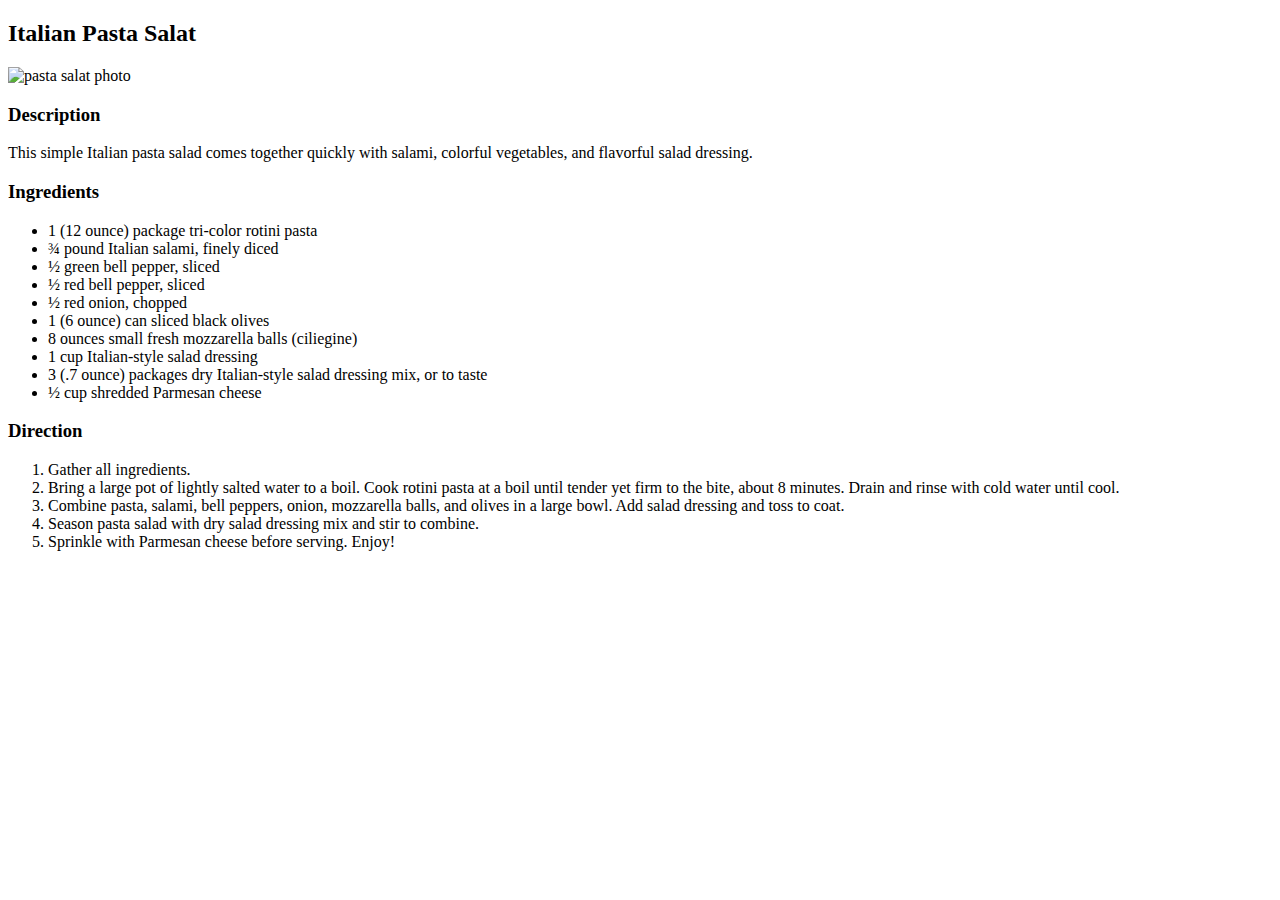
==== recipes/italian-pasta-salat.html @ 968b8ca3 "odin project - first step" ====
<!DOCTYPE html>
<html lang="en">
  <head>
    <meta charset="UTF-8" />
    <meta name="viewport" content="width=device-width, initial-scale=1.0" />
    <title>Document</title>
  </head>
  <body>
    <h2>Italian Pasta Salat</h2>
    <img
      src="https://www.allrecipes.com/thmb/WF-Y_9nLRpZkYORYywk5lJr4YIw=/1500x0/filters:no_upscale():max_bytes(150000):strip_icc():format(webp)/222750-Quick-Italian-Pasta-Salad-DDMFS-3X4-0440-3fd1752b521542c49010e5ea07784d84.jpg"
      alt="pasta salat photo"
      width="180px"
      height="180px"
    />

    <h3>Description</h3>
    <p>
      This simple Italian pasta salad comes together quickly with salami,
      colorful vegetables, and flavorful salad dressing.
    </p>

    <h3>Ingredients</h3>
    <ul>
      <li>1 (12 ounce) package tri-color rotini pasta</li>
      <li>¾ pound Italian salami, finely diced</li>
      <li>½ green bell pepper, sliced</li>
      <li>½ red bell pepper, sliced</li>
      <li>½ red onion, chopped</li>
      <li>1 (6 ounce) can sliced black olives</li>
      <li>8 ounces small fresh mozzarella balls (ciliegine)</li>
      <li>1 cup Italian-style salad dressing</li>
      <li>
        3 (.7 ounce) packages dry Italian-style salad dressing mix, or to taste
      </li>
      <li>½ cup shredded Parmesan cheese</li>
    </ul>

    <h3>Direction</h3>

    <ol>
      <li>Gather all ingredients.</li>
      <li>
        Bring a large pot of lightly salted water to a boil. Cook rotini pasta
        at a boil until tender yet firm to the bite, about 8 minutes. Drain and
        rinse with cold water until cool.
      </li>
      <li>
        Combine pasta, salami, bell peppers, onion, mozzarella balls, and olives
        in a large bowl. Add salad dressing and toss to coat.
      </li>
      <li>
        Season pasta salad with dry salad dressing mix and stir to combine.
      </li>
      <li>Sprinkle with Parmesan cheese before serving. Enjoy!</li>
    </ol>
  </body>
</html>
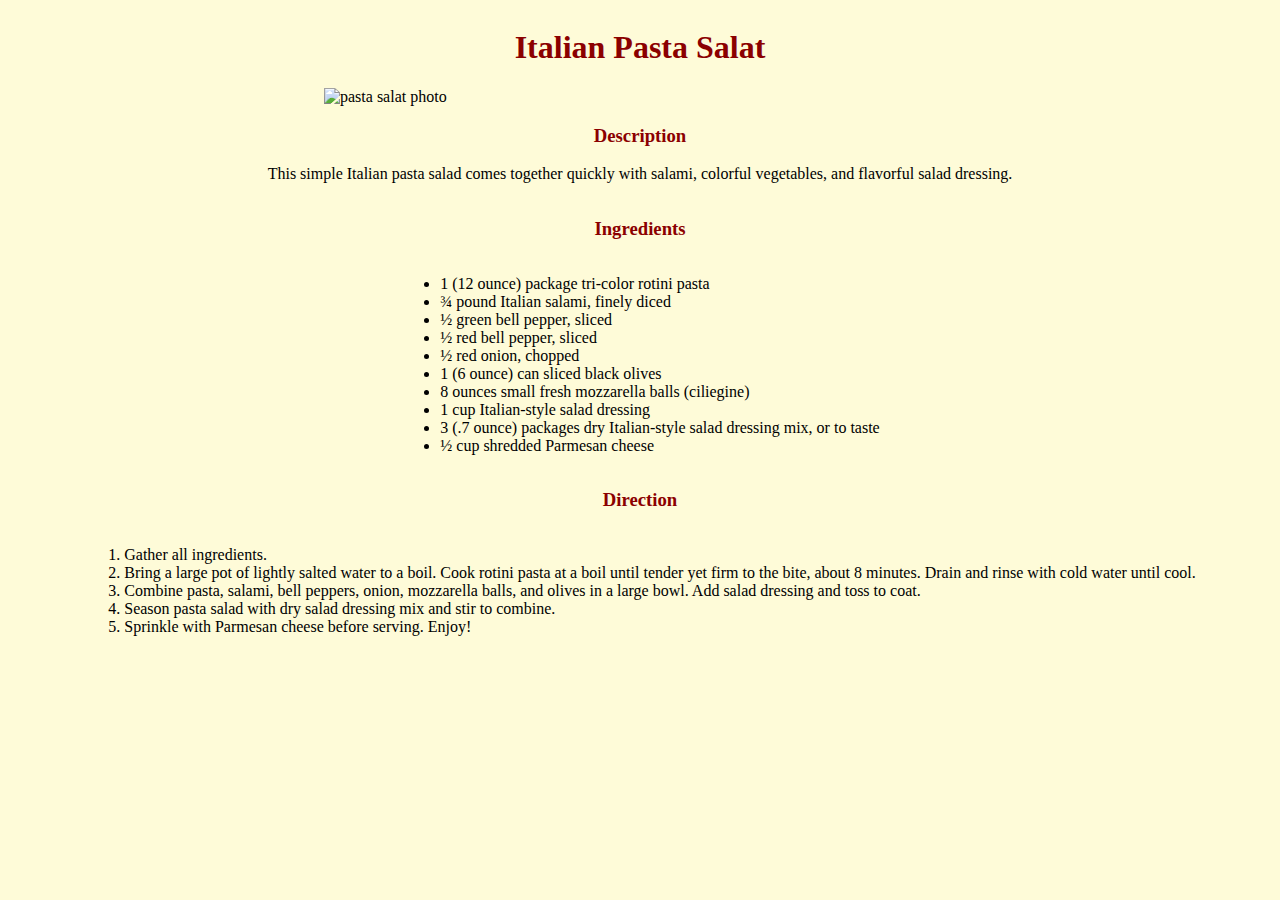
==== commit d6c931c4: "style for italian pasta salat" ====
--- a/recipes/italian-pasta-salat.html
+++ b/recipes/italian-pasta-salat.html
@@ -4,55 +4,60 @@
     <meta charset="UTF-8" />
     <meta name="viewport" content="width=device-width, initial-scale=1.0" />
     <title>Document</title>
+    <link rel="stylesheet" href="style-italian-pasta.css" />
   </head>
   <body>
-    <h2>Italian Pasta Salat</h2>
+    <h1>Italian Pasta Salat</h1>
     <img
       src="https://www.allrecipes.com/thmb/WF-Y_9nLRpZkYORYywk5lJr4YIw=/1500x0/filters:no_upscale():max_bytes(150000):strip_icc():format(webp)/222750-Quick-Italian-Pasta-Salad-DDMFS-3X4-0440-3fd1752b521542c49010e5ea07784d84.jpg"
       alt="pasta salat photo"
-      width="180px"
-      height="180px"
     />
+    <div class="Description">
+      <h3>Description</h3>
+      <p>
+        This simple Italian pasta salad comes together quickly with salami,
+        colorful vegetables, and flavorful salad dressing.
+      </p>
+    </div>
 
-    <h3>Description</h3>
-    <p>
-      This simple Italian pasta salad comes together quickly with salami,
-      colorful vegetables, and flavorful salad dressing.
-    </p>
+    <div class="Ingredients">
+      <h3>Ingredients</h3>
+      <ul class="list">
+        <li>1 (12 ounce) package tri-color rotini pasta</li>
+        <li>¾ pound Italian salami, finely diced</li>
+        <li>½ green bell pepper, sliced</li>
+        <li>½ red bell pepper, sliced</li>
+        <li>½ red onion, chopped</li>
+        <li>1 (6 ounce) can sliced black olives</li>
+        <li>8 ounces small fresh mozzarella balls (ciliegine)</li>
+        <li>1 cup Italian-style salad dressing</li>
+        <li>
+          3 (.7 ounce) packages dry Italian-style salad dressing mix, or to
+          taste
+        </li>
+        <li>½ cup shredded Parmesan cheese</li>
+      </ul>
+    </div>
 
-    <h3>Ingredients</h3>
-    <ul>
-      <li>1 (12 ounce) package tri-color rotini pasta</li>
-      <li>¾ pound Italian salami, finely diced</li>
-      <li>½ green bell pepper, sliced</li>
-      <li>½ red bell pepper, sliced</li>
-      <li>½ red onion, chopped</li>
-      <li>1 (6 ounce) can sliced black olives</li>
-      <li>8 ounces small fresh mozzarella balls (ciliegine)</li>
-      <li>1 cup Italian-style salad dressing</li>
-      <li>
-        3 (.7 ounce) packages dry Italian-style salad dressing mix, or to taste
-      </li>
-      <li>½ cup shredded Parmesan cheese</li>
-    </ul>
+    <div class="Direction">
+      <h3>Direction</h3>
 
-    <h3>Direction</h3>
-
-    <ol>
-      <li>Gather all ingredients.</li>
-      <li>
-        Bring a large pot of lightly salted water to a boil. Cook rotini pasta
-        at a boil until tender yet firm to the bite, about 8 minutes. Drain and
-        rinse with cold water until cool.
-      </li>
-      <li>
-        Combine pasta, salami, bell peppers, onion, mozzarella balls, and olives
-        in a large bowl. Add salad dressing and toss to coat.
-      </li>
-      <li>
-        Season pasta salad with dry salad dressing mix and stir to combine.
-      </li>
-      <li>Sprinkle with Parmesan cheese before serving. Enjoy!</li>
-    </ol>
+      <ol class="list">
+        <li>Gather all ingredients.</li>
+        <li>
+          Bring a large pot of lightly salted water to a boil. Cook rotini pasta
+          at a boil until tender yet firm to the bite, about 8 minutes. Drain
+          and rinse with cold water until cool.
+        </li>
+        <li>
+          Combine pasta, salami, bell peppers, onion, mozzarella balls, and
+          olives in a large bowl. Add salad dressing and toss to coat.
+        </li>
+        <li>
+          Season pasta salad with dry salad dressing mix and stir to combine.
+        </li>
+        <li>Sprinkle with Parmesan cheese before serving. Enjoy!</li>
+      </ol>
+    </div>
   </body>
 </html>
--- a/recipes/style-italian-pasta.css
+++ b/recipes/style-italian-pasta.css
@@ -0,0 +1,36 @@
+h1,
+h3 {
+  text-align: center;
+  color: darkred;
+}
+img {
+  width: 50%;
+  margin-left: auto;
+  margin-right: auto;
+  display: block;
+}
+
+.Description {
+  font-family: "Times New Roman", Times, serif;
+  text-align: center;
+}
+
+.Ingredients {
+  font-family: "Times New Roman", Times, serif;
+  text-align: center;
+}
+
+.list {
+  display: inline-block;
+  text-align: left;
+}
+
+.Direction {
+  font-family: "Times New Roman", Times, serif;
+  text-align: center;
+}
+body {
+  background-color: #fefbd8;
+  display: flex;
+  flex-direction: column;
+}
